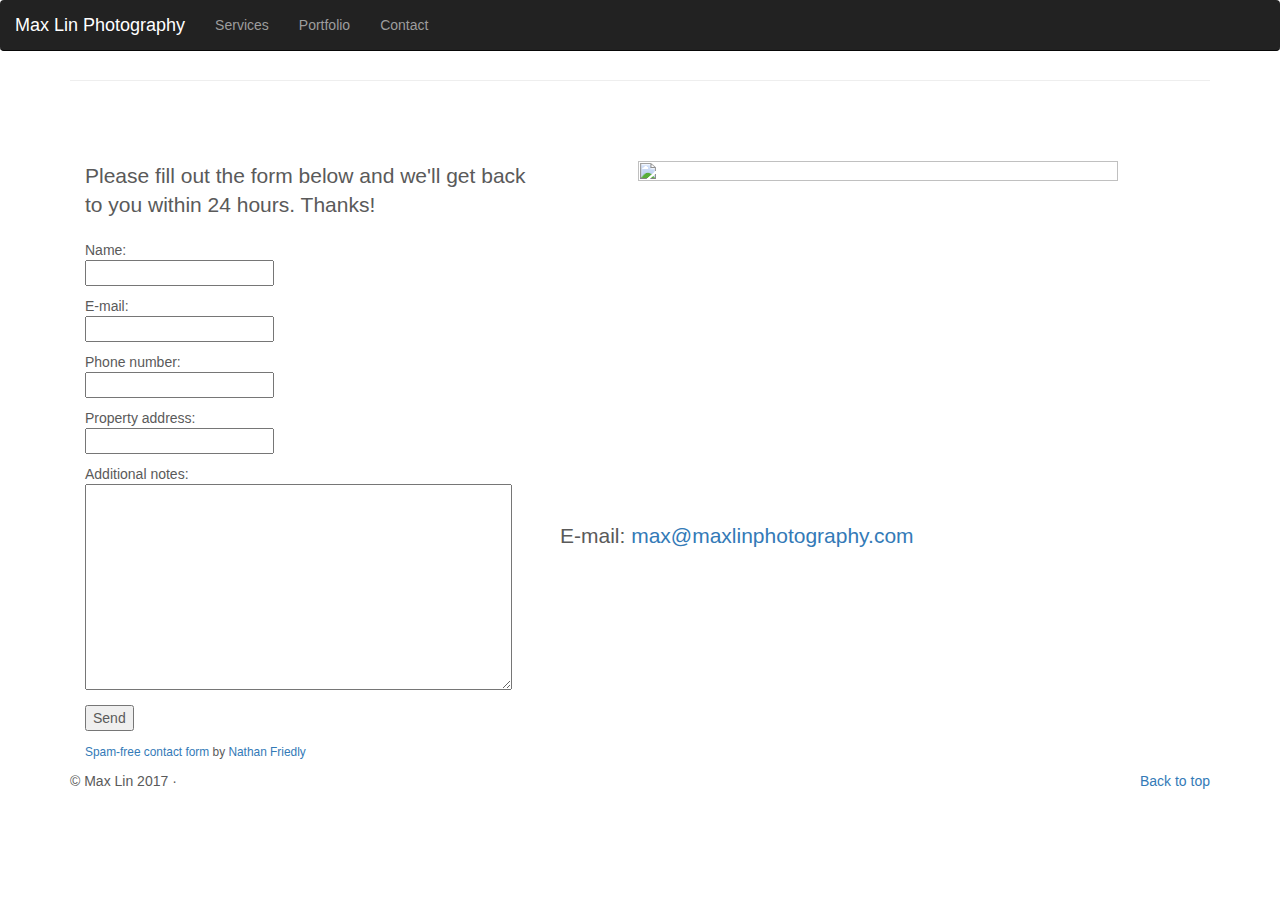
==== contact/index.html @ 990aba2e "Test reorganization" ====
<!DOCTYPE html>
<html lang="en">

<head>
    <meta charset="utf-8">
    <meta http-equiv="X-UA-Compatible" content="IE=edge">
    <meta name="viewport" content="width=device-width, initial-scale=1">
    <!-- The above 3 meta tags *must* come first in the head; any other head content must come *after* these tags -->
    <meta name="description" content="">
    <meta name="author" content="">
    <link rel="apple-touch-icon" sizes="180x180" href="../apple-touch-icon.png">
    <link rel="icon" type="image/png" href="../favicon-32x32.png" sizes="32x32">
    <link rel="icon" type="image/png" href="../favicon-16x16.png" sizes="16x16">
    <link rel="manifest" href="../manifest.json">
    <link rel="mask-icon" href="../safari-pinned-tab.svg" color="#5bbad5">
    <meta name="theme-color" content="#ffffff">
    <title>Max Lin Photography</title>
    <!-- Bootstrap core CSS -->
    <!-- <link href="assets/material/css/material-kit.css" rel="stylesheet"> -->
    <link href="../assets/bootstrap/css/bootstrap.min.css" rel="stylesheet">
    <!-- IE10 viewport hack for Surface/desktop Windows 8 bug -->
    <!-- <link href="assets/bootstrap/css/ie10-viewport-bug-workaround.css" rel="stylesheet"> -->
    <!-- Just for debugging purposes. Don't actually copy these 2 lines! -->
    <!--[if lt IE 9]><script src="../../assets/js/ie8-responsive-file-warning.js"></script><![endif]-->
    <!-- <script src="assets/bootstrap/js/ie-emulation-modes-warning.js"></script> -->
    <!-- HTML5 shim and Respond.js for IE8 support of HTML5 elements and media queries -->
    <!--[if lt IE 9]>
      <script src="https://oss.maxcdn.com/html5shiv/3.7.2/html5shiv.min.js"></script>
      <script src="https://oss.maxcdn.com/respond/1.4.2/respond.min.js"></script>
    <![endif]-->
    <!-- Custom styles for this template -->
    <link href="../index.css" rel="stylesheet">
    <style type="text/css">
    .antispam {
        display: none;
    }
    </style>
    <script type="text/javascript">
    // split your email into two parts and remove the @ symbol
    var first = "max";
    var last = "maxlinphotography.com";
    </script>
</head>
<!-- NAVBAR
================================================== -->

<body>
    <div class="navbar-wrapper">
        <div class="container">
            <nav class="navbar navbar-inverse navbar-fixed-top">
                <div class="container">
                    <div class="navbar-header">
                        <button type="button" class="navbar-toggle collapsed" data-toggle="collapse" data-target="#navbar" aria-expanded="false" aria-controls="navbar">
                            <span class="sr-only">Toggle navigation</span>
                            <span class="icon-bar"></span>
                            <span class="icon-bar"></span>
                            <span class="icon-bar"></span>
                        </button>
                        <a class="navbar-brand" href="../">Max Lin Photography</a>
                    </div>
                    <div id="navbar" class="navbar-collapse collapse">
                        <ul class="nav navbar-nav">
                            <li><a href="../services">Services</a></li>
                            <li><a href="../portfolio">Portfolio</a></li>
                            <li><a href="../contact">Contact</a></li>
                            <!-- <li><a href="about.html">About</a></li> -->
                            <!-- <li class="dropdown">
                  <a href="#" class="dropdown-toggle" data-toggle="dropdown" role="button" aria-haspopup="true" aria-expanded="false">Dropdown <span class="caret"></span></a>
                  <ul class="dropdown-menu">
                    <li><a href="#">Action</a></li>
                    <li><a href="#">Another action</a></li>
                    <li><a href="#">Something else here</a></li>
                    <li role="separator" class="divider"></li>
                    <li class="dropdown-header">Nav header</li>
                    <li><a href="#">Separated link</a></li>
                    <li><a href="#">One more separated link</a></li>
                  </ul>
                </li> -->
                        </ul>
                    </div>
                </div>
            </nav>
        </div>
    </div>
    <!-- Wrap the rest of the page in another container to center all the content. -->
    <div class="container marketing">
        <hr class="featurette-divider">
        <!-- <div class="row featurette">
        <div class="col-md-7">
            <p class="lead">Get in touch with us using the form below for a quote today!</p>
            <p class="lead">Or, e-mail us at:
                <script type="text/javascript">
                document.write('<a href="mailto:' + first + '@' + last + '">' + first + '@' + last + '<\/a>');
                </script>
                <noscript>
                    Please enable javascript or use the contact form.
                </noscript>
            </p>
        </div>
        <div class="col-md-5">
            <img class="featurette-image img-responsive center-block" src="assets/images/dining.jpg">
        </div>
        </div>
        <hr class="featurette-divider"> -->
        <div class="col-md-7 col-md-push-5">
           <img class="featurette-image img-responsive center-block" src="../assets/images/dining.jpg" width="480" height="360">
            <p class="lead">E-mail:
                <script type="text/javascript">
                document.write('<a href="mailto:' + first + '@' + last + '">' + first + '@' + last + '<\/a>');
                </script>
                <noscript>
                    Please enable javascript or use the contact form.
                </noscript>
            </p>
        </div>
        <div class="col-md-5 col-md-pull-7">
            <p class="lead">Please fill out the form below and we'll get back to you within 24 hours. Thanks!</p>
            <form method="post" action="http://mlin589.herokuapp.com/submit.php">
                <!-- <form method="post" action="http://localhost:8080/contact-form/submit.php"> -->
                <p>Name:
                    <br />
                    <input name="name" />
                </p>
                <p>E-mail:
                    <br />
                    <input name="email" />
                </p>
                <p>Phone number:
                    <br />
                    <input name="phone" />
                </p>
                <p>Property address:
                    <br />
                    <input name="address" />
                </p>
                <p>Additional notes:
                    <br />
                    <textarea name="additional_notes" rows="10" cols="50"></textarea>
                </p>
                <!-- Important: if you add any fields to this page, you will also need to update the php script -->
                <p class="antispam">Leave this empty:
                    <br />
                    <input name="url" />
                </p>
                <p>
                    <input type="submit" value="Send" />
                </p>
            </form>
            <p><small><a href="https://github.com/nfriedly/spam-free-php-contact-form">Spam-free contact form</a> by <a href="http://nfriedly.com/" title="Nathan Friedly - JavaScript / node.js developer">Nathan Friedly</a></small></p>
        </div>
        <hr class="featurette-divider">
        <!-- FOOTER -->
        <footer>
            <p class="pull-right"><a href="#">Back to top</a></p>
            <p>&copy; Max Lin 2017 &middot;</p>
            <!-- <a href="#">Privacy</a> &middot; <a href="#">Terms</a></p> -->
        </footer>
    </div>
    <!-- /.container -->
    <!-- Bootstrap core JavaScript
    ================================================== -->
    <!-- Placed at the end of the document so the pages load faster -->
    <script src="https://ajax.googleapis.com/ajax/libs/jquery/1.11.3/jquery.min.js"></script>
    <script>
    window.jQuery || document.write('<script src="../assets/bootstrap/js/vendor/jquery.min.js"><\/script>')
    </script>
    <script src="../assets/bootstrap/js/bootstrap.min.js"></script>
    <!-- Just to make our placeholder images work. Don't actually copy the next line! -->
    <!-- <script src="assets/bootstrap/js/vendor/holder.min.js"></script> -->
    <!-- IE10 viewport hack for Surface/desktop Windows 8 bug -->
    <!-- <script src="assets/bootstrap/js/ie10-viewport-bug-workaround.js"></script> -->
</body>

</html>
---- index.css ----
/* GLOBAL STYLES
-------------------------------------------------- */
/* Padding below the footer and lighter body text */

body {
  padding-bottom: 40px;
  color: #5a5a5a;
}


/* CUSTOMIZE THE NAVBAR
-------------------------------------------------- */

/* Special class on .container surrounding .navbar, used for positioning it into place. */
.navbar-wrapper {
  position: absolute;
  top: 0;
  right: 0;
  left: 0;
  z-index: 20;
}

/* Flip around the padding for proper display in narrow viewports */
.navbar-wrapper > .container {
  padding-right: 0;
  padding-left: 0;
}
.navbar-wrapper .navbar {
  padding-right: 15px;
  padding-left: 15px;
}
.navbar-wrapper .navbar .container {
  width: auto;
}


/* CUSTOMIZE THE CAROUSEL
-------------------------------------------------- */

/* Carousel base class */
.carousel {
  height: 500px;
  margin-top: 50px;
  margin-bottom: 60px;
}
/* Since positioning the image, we need to help out the caption */
.carousel-caption {
  z-index: 10;
}

/* Declare heights because of positioning of img element */
.carousel .item {
  height: 500px;
  background-color: #000;
}
.carousel-inner > .item > img {
  position: fixed;
  top: 0;
  left: 50%;
  min-width: auto;
  max-width: none;
  height: 500px;
  transform: translate(-50%, 0%);
}

.img-thumbnail {
  display: block;
  margin: auto;
}
/* MARKETING CONTENT
-------------------------------------------------- */

/* Center align the text within the three columns below the carousel */
.marketing .col-lg-4 {
  margin-bottom: 20px;
  text-align: center;
}
.marketing h2 {
  font-weight: normal;
}
.marketing .col-lg-4 p {
  margin-right: 10px;
  margin-left: 10px;
}


/* Featurettes
------------------------- */

.featurette-divider {
  margin: 80px 0; /* Space out the Bootstrap <hr> more */
}

/* Thin out the marketing headings */
.featurette-heading {
  font-weight: 300;
  line-height: 1;
  letter-spacing: -1px;
}


/* RESPONSIVE CSS
-------------------------------------------------- */

@media (min-width: 768px) {
  /* Navbar positioning foo */
  .navbar-wrapper {
    margin-top: 20px;
  }
  .navbar-wrapper .container {
    padding-right: 15px;
    padding-left: 15px;
  }
  .navbar-wrapper .navbar {
    padding-right: 0;
    padding-left: 0;
  }

  /* The navbar becomes detached from the top, so we round the corners */
  .navbar-wrapper .navbar {
    border-radius: 4px;
  }

  /* Bump up size of carousel content */
  .carousel-caption p {
    margin-bottom: 20px;
    font-size: 21px;
    line-height: 1.4;
  }

  .featurette-heading {
    font-size: 50px;
  }
}

@media (min-width: 992px) {
  .featurette-heading {
    margin-top: 120px;
  }
}
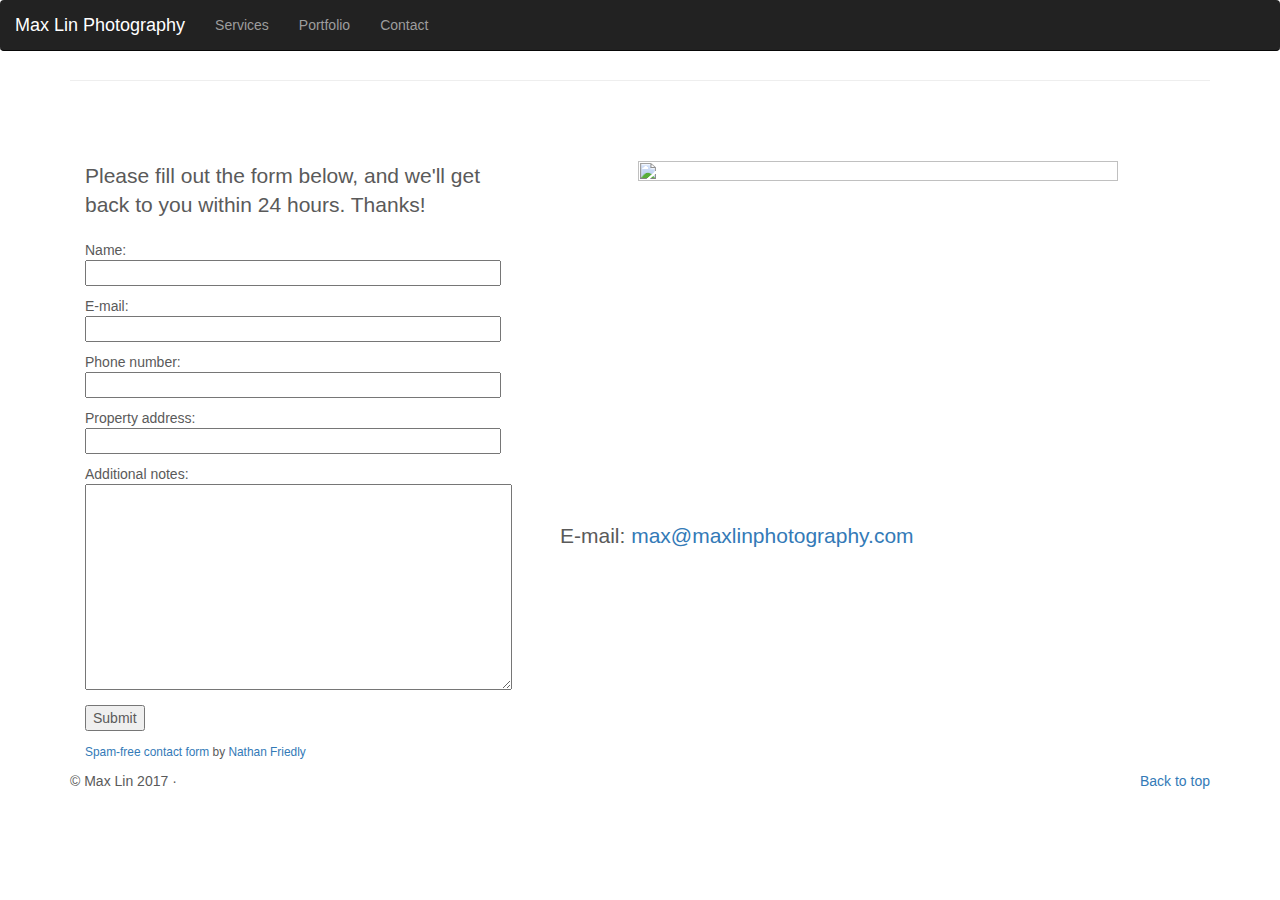
==== commit 1a1b12c8: "Deleting old pages, increasing form field widths" ====
--- a/contact/index.html
+++ b/contact/index.html
@@ -16,13 +16,13 @@
     <meta name="theme-color" content="#ffffff">
     <title>Max Lin Photography</title>
     <!-- Bootstrap core CSS -->
-    <!-- <link href="assets/material/css/material-kit.css" rel="stylesheet"> -->
+    <!-- <link href="../assets/material/css/material-kit.css" rel="stylesheet"> -->
     <link href="../assets/bootstrap/css/bootstrap.min.css" rel="stylesheet">
     <!-- IE10 viewport hack for Surface/desktop Windows 8 bug -->
-    <!-- <link href="assets/bootstrap/css/ie10-viewport-bug-workaround.css" rel="stylesheet"> -->
+    <!-- <link href="../assets/bootstrap/css/ie10-viewport-bug-workaround.css" rel="stylesheet"> -->
     <!-- Just for debugging purposes. Don't actually copy these 2 lines! -->
     <!--[if lt IE 9]><script src="../../assets/js/ie8-responsive-file-warning.js"></script><![endif]-->
-    <!-- <script src="assets/bootstrap/js/ie-emulation-modes-warning.js"></script> -->
+    <!-- <script src="../assets/bootstrap/js/ie-emulation-modes-warning.js"></script> -->
     <!-- HTML5 shim and Respond.js for IE8 support of HTML5 elements and media queries -->
     <!--[if lt IE 9]>
       <script src="https://oss.maxcdn.com/html5shiv/3.7.2/html5shiv.min.js"></script>
@@ -60,9 +60,9 @@
                     </div>
                     <div id="navbar" class="navbar-collapse collapse">
                         <ul class="nav navbar-nav">
-                            <li><a href="../services">Services</a></li>
-                            <li><a href="../portfolio">Portfolio</a></li>
-                            <li><a href="../contact">Contact</a></li>
+                            <li><a href="../services/">Services</a></li>
+                            <li><a href="../portfolio/">Portfolio</a></li>
+                            <li><a href="../contact/">Contact</a></li>
                             <!-- <li><a href="about.html">About</a></li> -->
                             <!-- <li class="dropdown">
                   <a href="#" class="dropdown-toggle" data-toggle="dropdown" role="button" aria-haspopup="true" aria-expanded="false">Dropdown <span class="caret"></span></a>
@@ -98,7 +98,7 @@
             </p>
         </div>
         <div class="col-md-5">
-            <img class="featurette-image img-responsive center-block" src="assets/images/dining.jpg">
+            <img class="featurette-image img-responsive center-block" src="../assets/images/dining.jpg">
         </div>
         </div>
         <hr class="featurette-divider"> -->
@@ -114,24 +114,24 @@
             </p>
         </div>
         <div class="col-md-5 col-md-pull-7">
-            <p class="lead">Please fill out the form below and we'll get back to you within 24 hours. Thanks!</p>
+            <p class="lead">Please fill out the form below, and we'll get back to you within 24 hours. Thanks!</p>
             <form method="post" action="http://mlin589.herokuapp.com/submit.php">
                 <!-- <form method="post" action="http://localhost:8080/contact-form/submit.php"> -->
                 <p>Name:
                     <br />
-                    <input name="name" />
+                    <input name="name" size="48"/>
                 </p>
                 <p>E-mail:
                     <br />
-                    <input name="email" />
+                    <input name="email" size="48"/>
                 </p>
                 <p>Phone number:
                     <br />
-                    <input name="phone" />
+                    <input name="phone" size="48" />
                 </p>
                 <p>Property address:
                     <br />
-                    <input name="address" />
+                    <input name="address" size="48" />
                 </p>
                 <p>Additional notes:
                     <br />
@@ -143,7 +143,7 @@
                     <input name="url" />
                 </p>
                 <p>
-                    <input type="submit" value="Send" />
+                    <input type="submit" value="Submit" />
                 </p>
             </form>
             <p><small><a href="https://github.com/nfriedly/spam-free-php-contact-form">Spam-free contact form</a> by <a href="http://nfriedly.com/" title="Nathan Friedly - JavaScript / node.js developer">Nathan Friedly</a></small></p>
@@ -166,9 +166,9 @@
     </script>
     <script src="../assets/bootstrap/js/bootstrap.min.js"></script>
     <!-- Just to make our placeholder images work. Don't actually copy the next line! -->
-    <!-- <script src="assets/bootstrap/js/vendor/holder.min.js"></script> -->
+    <!-- <script src="../assets/bootstrap/js/vendor/holder.min.js"></script> -->
     <!-- IE10 viewport hack for Surface/desktop Windows 8 bug -->
-    <!-- <script src="assets/bootstrap/js/ie10-viewport-bug-workaround.js"></script> -->
+    <!-- <script src="../assets/bootstrap/js/ie10-viewport-bug-workaround.js"></script> -->
 </body>
 
 </html>
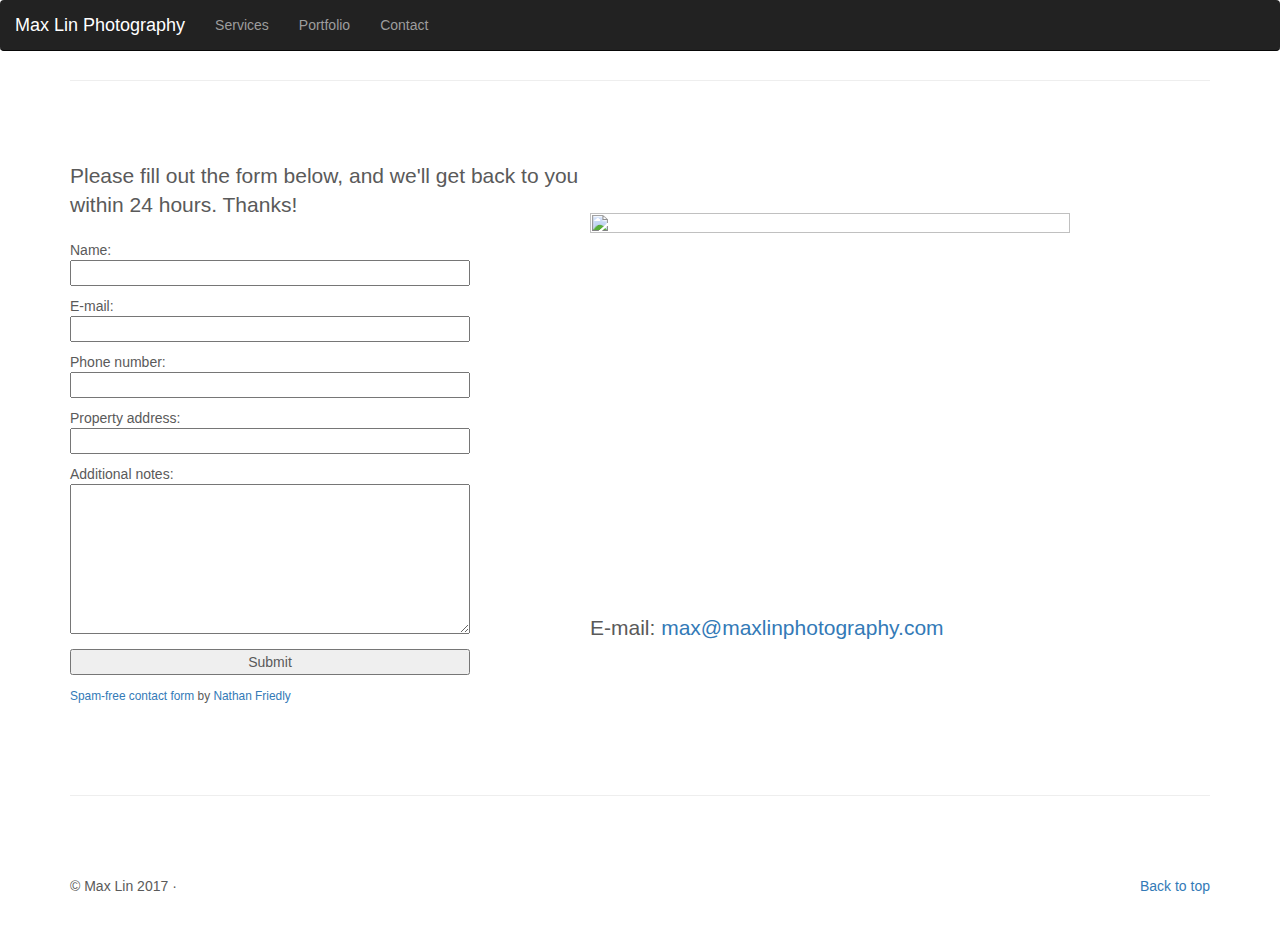
==== commit ac35cacb: "$80!!!! Forcing form fields to same width, putting form + side image + email into a table" ====
--- a/contact/index.html
+++ b/contact/index.html
@@ -102,52 +102,67 @@
         </div>
         </div>
         <hr class="featurette-divider"> -->
-        <div class="col-md-7 col-md-push-5">
-           <img class="featurette-image img-responsive center-block" src="../assets/images/dining.jpg" width="480" height="360">
-            <p class="lead">E-mail:
-                <script type="text/javascript">
-                document.write('<a href="mailto:' + first + '@' + last + '">' + first + '@' + last + '<\/a>');
-                </script>
-                <noscript>
-                    Please enable javascript or use the contact form.
-                </noscript>
-            </p>
-        </div>
-        <div class="col-md-5 col-md-pull-7">
-            <p class="lead">Please fill out the form below, and we'll get back to you within 24 hours. Thanks!</p>
-            <form method="post" action="http://mlin589.herokuapp.com/submit.php">
-                <!-- <form method="post" action="http://localhost:8080/contact-form/submit.php"> -->
-                <p>Name:
-                    <br />
-                    <input name="name" size="48"/>
-                </p>
-                <p>E-mail:
-                    <br />
-                    <input name="email" size="48"/>
-                </p>
-                <p>Phone number:
-                    <br />
-                    <input name="phone" size="48" />
-                </p>
-                <p>Property address:
-                    <br />
-                    <input name="address" size="48" />
-                </p>
-                <p>Additional notes:
-                    <br />
-                    <textarea name="additional_notes" rows="10" cols="50"></textarea>
-                </p>
-                <!-- Important: if you add any fields to this page, you will also need to update the php script -->
-                <p class="antispam">Leave this empty:
-                    <br />
-                    <input name="url" />
-                </p>
-                <p>
-                    <input type="submit" value="Submit" />
-                </p>
-            </form>
-            <p><small><a href="https://github.com/nfriedly/spam-free-php-contact-form">Spam-free contact form</a> by <a href="http://nfriedly.com/" title="Nathan Friedly - JavaScript / node.js developer">Nathan Friedly</a></small></p>
-        </div>
+        <style>
+        input {
+            width: 400px;
+        }
+        
+        textarea {
+            width: 400px;
+            height: 150px;
+        }
+        </style>
+        <table style="width:1000px">
+            <tr>
+                <td>
+                    <p class="lead">Please fill out the form below, and we'll get back to you within 24 hours. Thanks!</p>
+                    <form method="post" action="http://mlin589.herokuapp.com/submit.php">
+                        <!-- <form method="post" action="http://localhost:8080/contact-form/submit.php"> -->
+                        <p>Name:
+                            <br />
+                            <input name="name" size="50px" />
+                        </p>
+                        <p>E-mail:
+                            <br />
+                            <input name="email" size="50px" />
+                        </p>
+                        <p>Phone number:
+                            <br />
+                            <input name="phone" size="50px" />
+                        </p>
+                        <p>Property address:
+                            <br />
+                            <input name="address" size="50px" />
+                        </p>
+                        <p>Additional notes:
+                            <br />
+                            <textarea name="additional_notes" rows="10" cols="50"></textarea>
+                        </p>
+                        <!-- Important: if you add any fields to this page, you will also need to update the php script -->
+                        <p class="antispam">Leave this empty:
+                            <br />
+                            <input name="url" />
+                        </p>
+                        <p>
+                            <input type="submit" value="Submit" />
+                        </p>
+                    </form>
+                    <p><small><a href="https://github.com/nfriedly/spam-free-php-contact-form">Spam-free contact form</a> by <a href="http://nfriedly.com/" title="Nathan Friedly - JavaScript / node.js developer">Nathan Friedly</a></small></p>
+                </td>
+                <td>
+                    <img class="featurette-image img-responsive center-block" src="../assets/images/dining.jpg" width="480" height="360">
+                    <br><br>
+                    <p class="lead">E-mail:
+                        <script type="text/javascript">
+                        document.write('<a href="mailto:' + first + '@' + last + '">' + first + '@' + last + '<\/a>');
+                        </script>
+                        <noscript>
+                            Please enable javascript or use the contact form.
+                        </noscript>
+                    </p>
+                </td>
+            </tr>
+        </table>
         <hr class="featurette-divider">
         <!-- FOOTER -->
         <footer>
